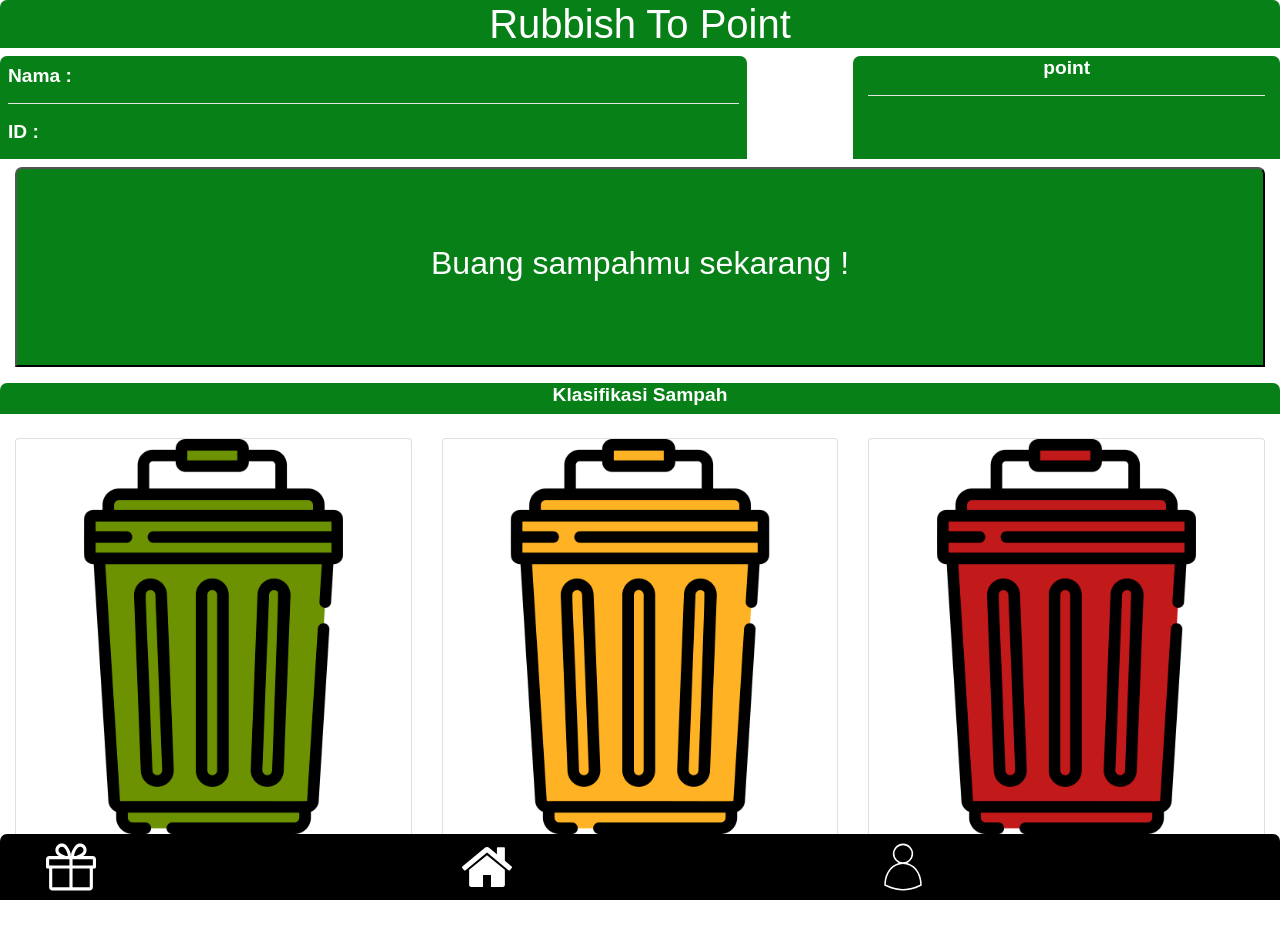
==== index.html @ 6f037712 "upload all and migrate" ====
<!DOCTYPE html>
<html lang="en">
<head>
    <meta charset="UTF-8">
    <meta name="viewport" content="width=device-width, initial-scale=1.0">
    <meta name="description" content="Hello World">
    <meta name="theme-color" content="black"/>
    <meta name="apple-mobile-web-app-status-bar-style" content="black">
    <meta name="msapplication-TileImage" content="assets/img/trash_green.png">
    <meta name="apple-mobile-web-app-title" content="RTP">
    <meta name="apple-mobile-web-app-capable" content="yes">
    <meta name="apple-mobile-web-app-status-bar-style" content="black">
    <link rel="apple-touch-icon" href="assets/img/gift.png">
    <link rel="manifest" href="manifest.json">
    <title>Home</title>
    <script src="https://cdnjs.cloudflare.com/ajax/libs/jquery/3.4.1/jquery.min.js"></script>
    <script src="./src/js/all.js"></script>
    <link rel="stylesheet" href="https://maxcdn.bootstrapcdn.com/bootstrap/4.4.1/css/bootstrap.min.css">
    <link rel="stylesheet" href="all.css">
    <!-- <style>
    .green{
        background-color:#078117;
        border-radius: 7px;
    }
    </style> -->
    <script>
        function tab_sampah(){
            window.location.href="question_page.html"
        }
        function organik(){
            alert("organik")
        }
        function anorganik(){
            alert("anorganikk")
        }
        function b3(){
            alert("b3")
        }
        $(document).ready(()=>{
            // console.log(user)
            $.ajax({
                type:"GET",
                url:"https://rtp-v1.glitch.me/list?email="+window.localStorage.getItem('email'),
                success:(res)=>{
                    if(res != null){
                        $("#poin").append(res.poin)
                        $("#name").append(res.username)
                        $("#rtp").append(res.id)
                        $("#email").append(res.email)
                        $("#telp").append(res.telephone)
                    }else{
                        $("#pembuka").html(
                            "<div class='col-12 radius_green p-2'>"+
                            '<h5 style="width: 10rem" id="name">Selamat Datang</h5>'+
                            "</div>"
                        )
                    }
                },
                error:()=>{
                    console.log("error")
                }
            })
        })
    </script>
</head>
<body>
    <header>
        <!-- <nav class="navbar navbar-light green"> -->
            <h1 class="radius_green text-center text-white">Rubbish To Point</h1>
        <!-- </nav> -->
    </header>
    <div class="container-fluid text-white pb-5 mb-4">
        <div id="pembuka">
        <div class="row mt-2">
            <div class="col-7 radius_green p-2">
                <!-- <img class="col-4 p-0 align-middle" src="assets/img/avatar.jpg" alt="avatar" style="width: 50px; height: 50px; border-radius: 50%;"> -->
                <!-- <div class="col-8 d-inline-block align-middle"> -->
                    <h5 style="width: 10rem" id='name'>Nama : </h5><hr class="bg-white col-12 p-0">
                    <h5 id='rtp'>ID : </h5>
                <!-- </div> -->
            </div>
            <div class="col-4 text-center radius_green ml-auto">
                <h5>point</h5>
                <hr class="bg-white col-12 p-0">
                <h6 id='poin'></h6>
            </div>
        </div>
        </div>
        <div class="row mt-2">
            <div class="col-12 text-center">
                <button class="radius_green w-100" style="height: 200px;" onclick="return tab_sampah()"><h2 class=" mx-auto text-white">Buang sampahmu sekarang !</h2></button>
            </div>
            <div class="row mt-3">
            </div>
        </div>
        <div class="row mt-3">
            <div class="col-12 radius_green">
                <h5 class="text-center">Klasifikasi Sampah</h5>
            </div>
            <div class="col-4 pt-4">
                <a href="organik.html">
                    <div class="card">
                        <img class="card-img-top" src="./assets/img/trash_green.svg" alt="Card image cap">
                        <div class="card-title">
                            <h5 class="card-text text-center text-dark">Organik</h5>
                        </div>
                    </div>
                </a>
            </div>
            <div class="col-4 pt-4">
                <a href="anor.html">
                    <div class="card">
                        <img class="card-img-top" src="./assets/img/trash_yellow.svg" alt="Card image cap">
                        <div class="card-title">
                            <h5 class="card-text text-center text-dark">Anorganik</h5>
                        </div>
                    </div>
                </a>
            </div>
            <div class="col-4 pt-4">
                <a href="btiga.html">
                    <div class="card">
                        <img class="card-img-top" src="./assets/img/trash_red.svg" alt="Card image cap">
                        <div class="card-title">
                            <h5 class="card-text text-center text-dark">B3</h5>
                        </div>
                    </div>
                </a>
            </div>
        </div>
        <nav class="navbar navbar-expand-sm navbar-light radius_green fixed-bottom" style="background-color: black;">
            <div class="row w-100 ml-auto">
                <div class="col-4">
                    <a href="prize-page.html"><img src="./assets/img/gift.svg" style="width: 50px; height: 50px;" alt="image"></a>
                </div>
                <div class="col-4">
                    <a href="index.html"><img src="./assets/img/home.svg" style="width: 50px; height: 50px;" alt="image"></a>
                </div>
                <div class="col-4">
                    <a href="account-page.html"><img src="./assets/img/person.svg" style="width: 50px; height: 50px;" alt="image"></a>
                </div>
            </div>
        </nav>
    </div>
<!-- <script src="https://code.jquery.com/jquery-3.2.1.slim.min.js" integrity="sha384-KJ3o2DKtIkvYIK3UENzmM7KCkRr/rE9/Qpg6aAZGJwFDMVNA/GpGFF93hXpG5KkN" crossorigin="anonymous"></script> -->
<script src="src/js/app.js"></script>
<script src="https://cdnjs.cloudflare.com/ajax/libs/popper.js/1.12.9/umd/popper.min.js" integrity="sha384-ApNbgh9B+Y1QKtv3Rn7W3mgPxhU9K/ScQsAP7hUibX39j7fakFPskvXusvfa0b4Q" crossorigin="anonymous"></script>
<script src="https://maxcdn.bootstrapcdn.com/bootstrap/4.4.1/js/bootstrap.min.js" integrity="sha384-wfSDF2E50Y2D1uUdj0O3uMBJnjuUD4Ih7YwaYd1iqfktj0Uod8GCExl3Og8ifwB6" crossorigin="anonymous"></script>
</body>
</html>
---- all.css ----
.green{
    height: 40px;
    width: 100%;
    background-color: #078117;
    color: white;
    position: fixed;
    top: 0;
    z-index: 99;
}
.green2{
    background-color: #078117;
    width: 100%;
    font-size: x-large;
    text-align: justify;
}
.green3{
    background-color: #078117;
    height: 30px;
    width: 150px;
    font-size: large;
    text-align: center;
}
.green4{
    background-color: #078117;
    height: 150px;
    width: 100% ;
    font-size: medium;
}
.container{
    font-size: larger;
    position: absolute;
    top: 100px;
}
h5 {
    font-weight: bold;
    font-size: larger;
}
.radius_green{
    background-color:#078117;
    border-radius: 7px 7px 0 0;
}

.mapboxgl-popup {
    max-width: 200px;
}

.mapboxgl-popup-content {
    text-align: center;
    font-family: 'Open Sans', sans-serif;
}
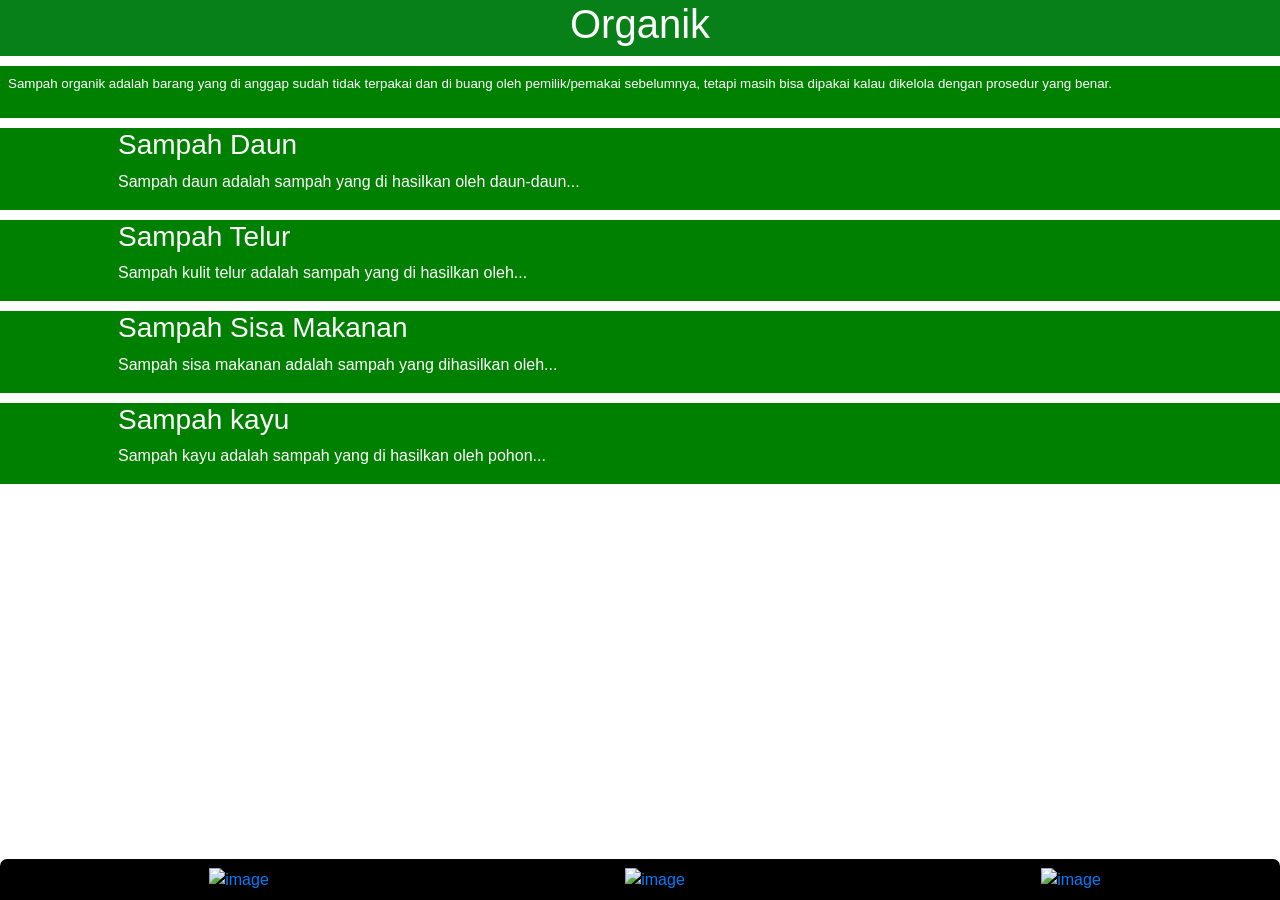
==== commit 610fb3f2: "fixed file" ====
--- a/index.html
+++ b/index.html
@@ -1,150 +1,79 @@
 <!DOCTYPE html>
 <html lang="en">
+
 <head>
     <meta charset="UTF-8">
     <meta name="viewport" content="width=device-width, initial-scale=1.0">
-    <meta name="description" content="Hello World">
-    <meta name="theme-color" content="black"/>
-    <meta name="apple-mobile-web-app-status-bar-style" content="black">
-    <meta name="msapplication-TileImage" content="assets/img/trash_green.png">
-    <meta name="apple-mobile-web-app-title" content="RTP">
-    <meta name="apple-mobile-web-app-capable" content="yes">
-    <meta name="apple-mobile-web-app-status-bar-style" content="black">
-    <link rel="apple-touch-icon" href="assets/img/gift.png">
-    <link rel="manifest" href="manifest.json">
-    <title>Home</title>
-    <script src="https://cdnjs.cloudflare.com/ajax/libs/jquery/3.4.1/jquery.min.js"></script>
-    <script src="./src/js/all.js"></script>
-    <link rel="stylesheet" href="https://maxcdn.bootstrapcdn.com/bootstrap/4.4.1/css/bootstrap.min.css">
-    <link rel="stylesheet" href="all.css">
-    <!-- <style>
-    .green{
-        background-color:#078117;
-        border-radius: 7px;
-    }
-    </style> -->
-    <script>
-        function tab_sampah(){
-            window.location.href="question_page.html"
-        }
-        function organik(){
-            alert("organik")
-        }
-        function anorganik(){
-            alert("anorganikk")
-        }
-        function b3(){
-            alert("b3")
-        }
-        $(document).ready(()=>{
-            // console.log(user)
-            $.ajax({
-                type:"GET",
-                url:"https://rtp-v1.glitch.me/list?email="+window.localStorage.getItem('email'),
-                success:(res)=>{
-                    if(res != null){
-                        $("#poin").append(res.poin)
-                        $("#name").append(res.username)
-                        $("#rtp").append(res.id)
-                        $("#email").append(res.email)
-                        $("#telp").append(res.telephone)
-                    }else{
-                        $("#pembuka").html(
-                            "<div class='col-12 radius_green p-2'>"+
-                            '<h5 style="width: 10rem" id="name">Selamat Datang</h5>'+
-                            "</div>"
-                        )
-                    }
-                },
-                error:()=>{
-                    console.log("error")
-                }
-            })
-        })
-    </script>
+    <meta http-equiv="X-UA-Compatible" content="ie=edge">
+    <link rel="stylesheet" href="https://stackpath.bootstrapcdn.com/bootstrap/4.4.1/css/bootstrap.min.css">
+    <link rel="stylesheet" href="./css/style.css">
+    <title>Organik</title>
 </head>
-<body>
-    <header>
+
+<body style="margin: 0px">
+    <div class="nav-bar">
         <!-- <nav class="navbar navbar-light green"> -->
-            <h1 class="radius_green text-center text-white">Rubbish To Point</h1>
+        <h1 class="radius_green">Organik</h1>
         <!-- </nav> -->
-    </header>
-    <div class="container-fluid text-white pb-5 mb-4">
-        <div id="pembuka">
-        <div class="row mt-2">
-            <div class="col-7 radius_green p-2">
-                <!-- <img class="col-4 p-0 align-middle" src="assets/img/avatar.jpg" alt="avatar" style="width: 50px; height: 50px; border-radius: 50%;"> -->
-                <!-- <div class="col-8 d-inline-block align-middle"> -->
-                    <h5 style="width: 10rem" id='name'>Nama : </h5><hr class="bg-white col-12 p-0">
-                    <h5 id='rtp'>ID : </h5>
-                <!-- </div> -->
+    </div c>
+    <div class="container-fluid mb-3 pb-5" style="padding: 0; padding-top: 66px;">
+        <div class="row organik1">
+            <p>Sampah organik adalah barang yang di anggap sudah tidak terpakai dan di buang
+                oleh pemilik/pemakai sebelumnya, tetapi masih bisa dipakai kalau dikelola dengan prosedur yang benar.
+            </p>
+        </div>
+        <div class="wrn d-flex" style="margin-top: 10px;">
+            <div class="image-holder" style="width: 130px">
+                <img src="./assets/sampah-daun (1).svg" alt="" style="max-width: 100%; height: 120px;">
             </div>
-            <div class="col-4 text-center radius_green ml-auto">
-                <h5>point</h5>
-                <hr class="bg-white col-12 p-0">
-                <h6 id='poin'></h6>
+            <div class="desc" style="width: 100%;">
+                <h3>Sampah Daun</h3>
+                <p>Sampah daun adalah sampah yang di hasilkan oleh daun-daun...</p>
             </div>
         </div>
-        </div>
-        <div class="row mt-2">
-            <div class="col-12 text-center">
-                <button class="radius_green w-100" style="height: 200px;" onclick="return tab_sampah()"><h2 class=" mx-auto text-white">Buang sampahmu sekarang !</h2></button>
+        <div class="wrn d-flex" style="margin-top: 10px;">
+            <div class="image-holder" style="width: 130px">
+                <img src="./assets/sampah-telur.svg" alt="" style="max-width: 100%; height: 120px;">
             </div>
-            <div class="row mt-3">
+            <div class="desc" style="width: 100%;">
+                <h3>Sampah Telur</h3>
+                <p>Sampah kulit telur adalah sampah yang di hasilkan oleh...</p>
             </div>
         </div>
-        <div class="row mt-3">
-            <div class="col-12 radius_green">
-                <h5 class="text-center">Klasifikasi Sampah</h5>
+        <div class="wrn d-flex" style="margin-top: 10px;">
+            <div class="image-holder" style="width: 130px">
+                <img src="./assets/sampah-sisa-makanan.svg" alt="" style="max-width: 100%; height: 120px;">
             </div>
-            <div class="col-4 pt-4">
-                <a href="organik.html">
-                    <div class="card">
-                        <img class="card-img-top" src="./assets/img/trash_green.svg" alt="Card image cap">
-                        <div class="card-title">
-                            <h5 class="card-text text-center text-dark">Organik</h5>
-                        </div>
-                    </div>
-                </a>
-            </div>
-            <div class="col-4 pt-4">
-                <a href="anor.html">
-                    <div class="card">
-                        <img class="card-img-top" src="./assets/img/trash_yellow.svg" alt="Card image cap">
-                        <div class="card-title">
-                            <h5 class="card-text text-center text-dark">Anorganik</h5>
-                        </div>
-                    </div>
-                </a>
-            </div>
-            <div class="col-4 pt-4">
-                <a href="btiga.html">
-                    <div class="card">
-                        <img class="card-img-top" src="./assets/img/trash_red.svg" alt="Card image cap">
-                        <div class="card-title">
-                            <h5 class="card-text text-center text-dark">B3</h5>
-                        </div>
-                    </div>
-                </a>
+            <div class="desc" style="width: 100%;">
+                <h3>Sampah Sisa Makanan</h3>
+                <p>Sampah sisa makanan adalah sampah yang dihasilkan oleh...</p>
             </div>
         </div>
-        <nav class="navbar navbar-expand-sm navbar-light radius_green fixed-bottom" style="background-color: black;">
-            <div class="row w-100 ml-auto">
-                <div class="col-4">
-                    <a href="prize-page.html"><img src="./assets/img/gift.svg" style="width: 50px; height: 50px;" alt="image"></a>
-                </div>
-                <div class="col-4">
-                    <a href="index.html"><img src="./assets/img/home.svg" style="width: 50px; height: 50px;" alt="image"></a>
-                </div>
-                <div class="col-4">
-                    <a href="account-page.html"><img src="./assets/img/person.svg" style="width: 50px; height: 50px;" alt="image"></a>
-                </div>
+        <div class="wrn d-flex" style="margin-top: 10px;">
+            <div class="image-holder" style="width: 130px">
+                <img src="./assets/sampah-kayu.svg" alt="" style="max-width: 100%; height: 120px;">
             </div>
-        </nav>
+            <div class="desc" style="width: 100%;">
+                <h3>Sampah kayu</h3>
+                <p>Sampah kayu adalah sampah yang di hasilkan oleh pohon...</p>
+            </div>
+        </div>
     </div>
-<!-- <script src="https://code.jquery.com/jquery-3.2.1.slim.min.js" integrity="sha384-KJ3o2DKtIkvYIK3UENzmM7KCkRr/rE9/Qpg6aAZGJwFDMVNA/GpGFF93hXpG5KkN" crossorigin="anonymous"></script> -->
-<script src="src/js/app.js"></script>
-<script src="https://cdnjs.cloudflare.com/ajax/libs/popper.js/1.12.9/umd/popper.min.js" integrity="sha384-ApNbgh9B+Y1QKtv3Rn7W3mgPxhU9K/ScQsAP7hUibX39j7fakFPskvXusvfa0b4Q" crossorigin="anonymous"></script>
-<script src="https://maxcdn.bootstrapcdn.com/bootstrap/4.4.1/js/bootstrap.min.js" integrity="sha384-wfSDF2E50Y2D1uUdj0O3uMBJnjuUD4Ih7YwaYd1iqfktj0Uod8GCExl3Og8ifwB6" crossorigin="anonymous"></script>
+    
+    <nav class="navbar navbar-expand-sm navbar-light radius_green fixed-bottom" style="background-color: black; width: 100%;">
+        <div class="row w-100 ml-auto">
+            <div class="col-4">
+                <a href="prize-page.html"><img src="./assets/gift.svg" style="width: 50px; height: 50px;" alt="image"></a>
+            </div>
+            <div class="col-4">
+                <a href="index.html"><img src="./assets/home.svg" style="width: 50px; height: 50px;" alt="image"></a>
+            </div>
+            <div class="col-4">
+                <a href="account-page.html"><img src="./assets/person.svg" style="width: 50px; height: 50px;" alt="image"></a>
+            </div>
+        </div>
+    </nav>
+</div>
 </body>
+
 </html>
--- a/css/style.css
+++ b/css/style.css
@@ -0,0 +1,34 @@
+.organik1 {
+    background-color: green;
+    width: 100%;
+    padding: 8px;
+    color: white;
+    box-sizing: border-box;
+    margin-top: 16px;
+    font-size: smaller;
+    margin: 0;
+}
+
+.wrn {
+    background-color: green;
+    color: white;
+}
+
+.radius_green{
+    border-radius: 7px 7px 0 0;
+    color: white;
+    padding-bottom: 8px;
+    width: 200px;
+    margin: 0 auto;
+    text-align: center;
+}
+
+.nav-bar {
+    background-color:#078117;
+    top: 0;
+    z-index: 99;
+    position: fixed;
+    left: 0;
+    width: 100%;
+}
+
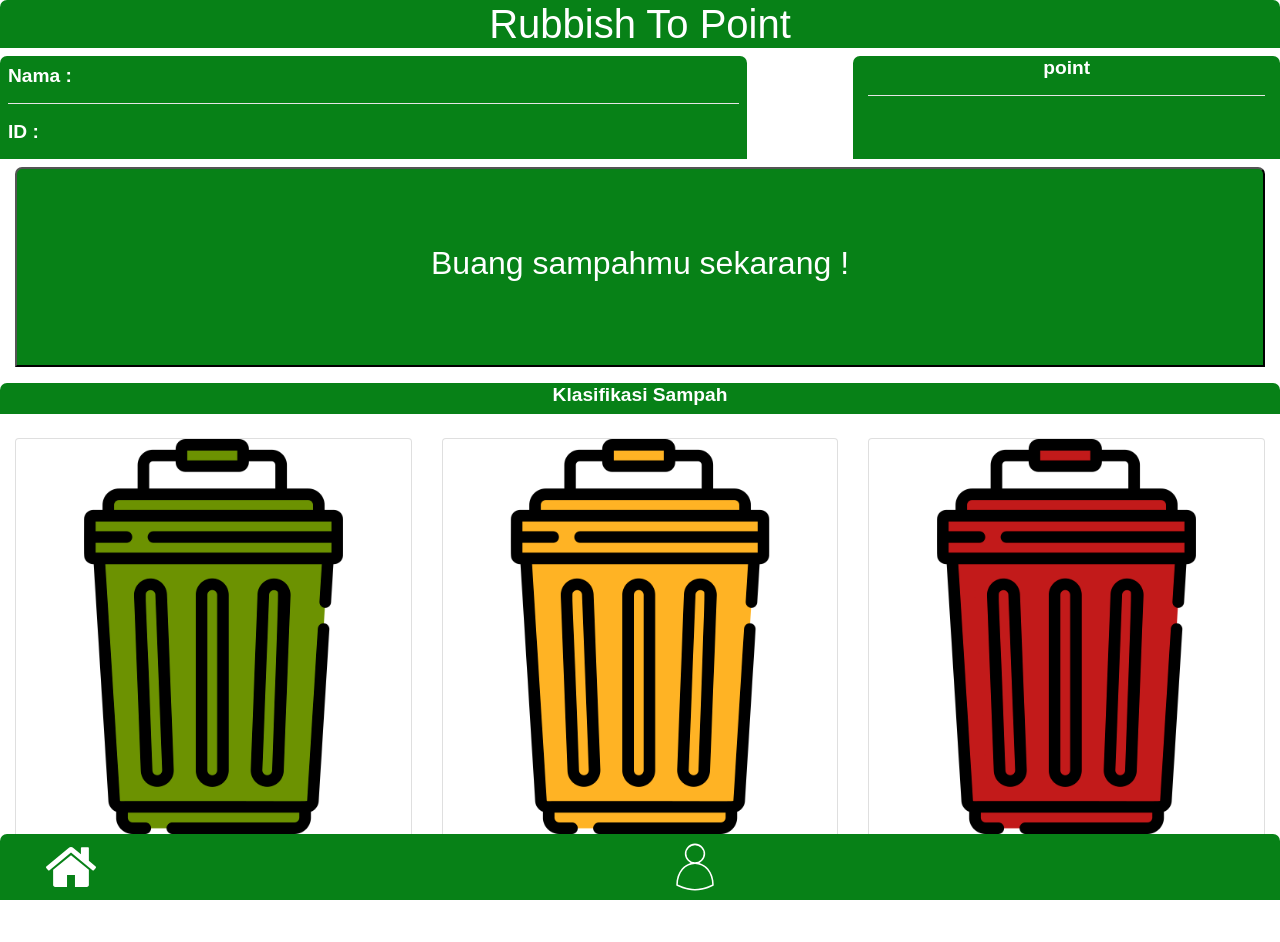
==== commit 5a05cd46: "disabled fiture" ====
--- a/index.html
+++ b/index.html
@@ -1,79 +1,150 @@
 <!DOCTYPE html>
 <html lang="en">
-
 <head>
     <meta charset="UTF-8">
     <meta name="viewport" content="width=device-width, initial-scale=1.0">
-    <meta http-equiv="X-UA-Compatible" content="ie=edge">
-    <link rel="stylesheet" href="https://stackpath.bootstrapcdn.com/bootstrap/4.4.1/css/bootstrap.min.css">
-    <link rel="stylesheet" href="./css/style.css">
-    <title>Organik</title>
+    <meta name="description" content="Hello World">
+    <meta name="theme-color" content="black"/>
+    <meta name="apple-mobile-web-app-status-bar-style" content="black">
+    <meta name="msapplication-TileImage" content="assets/img/trash_green.png">
+    <meta name="apple-mobile-web-app-title" content="RTP">
+    <meta name="apple-mobile-web-app-capable" content="yes">
+    <meta name="apple-mobile-web-app-status-bar-style" content="black">
+    <link rel="apple-touch-icon" href="assets/img/gift.png">
+    <link rel="manifest" href="manifest.json">
+    <title>Home</title>
+    <script src="https://cdnjs.cloudflare.com/ajax/libs/jquery/3.4.1/jquery.min.js"></script>
+    <script src="./src/js/all.js"></script>
+    <link rel="stylesheet" href="https://maxcdn.bootstrapcdn.com/bootstrap/4.4.1/css/bootstrap.min.css">
+    <link rel="stylesheet" href="all.css">
+    <!-- <style>
+    .green{
+        background-color:#078117;
+        border-radius: 7px;
+    }
+    </style> -->
+    <script>
+        function tab_sampah(){
+            window.location.href="question_page.html"
+        }
+        function organik(){
+            alert("organik")
+        }
+        function anorganik(){
+            alert("anorganikk")
+        }
+        function b3(){
+            alert("b3")
+        }
+        $(document).ready(()=>{
+            // console.log(user)
+            $.ajax({
+                type:"GET",
+                url:"https://rtp-v1.glitch.me/list?email="+window.localStorage.getItem('email'),
+                success:(res)=>{
+                    if(res != null){
+                        $("#poin").append(res.poin)
+                        $("#name").append(res.username)
+                        $("#rtp").append(res.id)
+                        $("#email").append(res.email)
+                        $("#telp").append(res.telephone)
+                    }else{
+                        $("#pembuka").html(
+                            "<div class='col-12 radius_green p-2'>"+
+                            '<h5 style="width: 10rem" id="name">Selamat Datang</h5>'+
+                            "</div>"
+                        )
+                    }
+                },
+                error:()=>{
+                    console.log("error")
+                }
+            })
+        })
+    </script>
 </head>
-
-<body style="margin: 0px">
-    <div class="nav-bar">
+<body>
+    <header>
         <!-- <nav class="navbar navbar-light green"> -->
-        <h1 class="radius_green">Organik</h1>
+            <h1 class="radius_green text-center text-white">Rubbish To Point</h1>
         <!-- </nav> -->
-    </div c>
-    <div class="container-fluid mb-3 pb-5" style="padding: 0; padding-top: 66px;">
-        <div class="row organik1">
-            <p>Sampah organik adalah barang yang di anggap sudah tidak terpakai dan di buang
-                oleh pemilik/pemakai sebelumnya, tetapi masih bisa dipakai kalau dikelola dengan prosedur yang benar.
-            </p>
-        </div>
-        <div class="wrn d-flex" style="margin-top: 10px;">
-            <div class="image-holder" style="width: 130px">
-                <img src="./assets/sampah-daun (1).svg" alt="" style="max-width: 100%; height: 120px;">
+    </header>
+    <div class="container-fluid text-white pb-5 mb-4">
+        <div id="pembuka">
+        <div class="row mt-2">
+            <div class="col-7 radius_green p-2">
+                <!-- <img class="col-4 p-0 align-middle" src="assets/img/avatar.jpg" alt="avatar" style="width: 50px; height: 50px; border-radius: 50%;"> -->
+                <!-- <div class="col-8 d-inline-block align-middle"> -->
+                    <h5 style="width: 10rem" id='name'>Nama : </h5><hr class="bg-white col-12 p-0">
+                    <h5 id='rtp'>ID : </h5>
+                <!-- </div> -->
             </div>
-            <div class="desc" style="width: 100%;">
-                <h3>Sampah Daun</h3>
-                <p>Sampah daun adalah sampah yang di hasilkan oleh daun-daun...</p>
+            <div class="col-4 text-center radius_green ml-auto">
+                <h5>point</h5>
+                <hr class="bg-white col-12 p-0">
+                <h6 id='poin'></h6>
             </div>
         </div>
-        <div class="wrn d-flex" style="margin-top: 10px;">
-            <div class="image-holder" style="width: 130px">
-                <img src="./assets/sampah-telur.svg" alt="" style="max-width: 100%; height: 120px;">
+        </div>
+        <div class="row mt-2">
+            <div class="col-12 text-center">
+                <button class="radius_green w-100" style="height: 200px;" onclick="return tab_sampah()"><h2 class=" mx-auto text-white">Buang sampahmu sekarang !</h2></button>
             </div>
-            <div class="desc" style="width: 100%;">
-                <h3>Sampah Telur</h3>
-                <p>Sampah kulit telur adalah sampah yang di hasilkan oleh...</p>
+            <div class="row mt-3">
             </div>
         </div>
-        <div class="wrn d-flex" style="margin-top: 10px;">
-            <div class="image-holder" style="width: 130px">
-                <img src="./assets/sampah-sisa-makanan.svg" alt="" style="max-width: 100%; height: 120px;">
+        <div class="row mt-3">
+            <div class="col-12 radius_green">
+                <h5 class="text-center">Klasifikasi Sampah</h5>
             </div>
-            <div class="desc" style="width: 100%;">
-                <h3>Sampah Sisa Makanan</h3>
-                <p>Sampah sisa makanan adalah sampah yang dihasilkan oleh...</p>
+            <div class="col-4 pt-4">
+                <a href="organik.html">
+                    <div class="card">
+                        <img class="card-img-top" src="./assets/img/trash_green.svg" alt="Card image cap">
+                        <div class="card-title">
+                            <h5 class="card-text text-center text-dark">Organik</h5>
+                        </div>
+                    </div>
+                </a>
+            </div>
+            <div class="col-4 pt-4">
+                <a href="anor.html">
+                    <div class="card">
+                        <img class="card-img-top" src="./assets/img/trash_yellow.svg" alt="Card image cap">
+                        <div class="card-title">
+                            <h5 class="card-text text-center text-dark">Anorganik</h5>
+                        </div>
+                    </div>
+                </a>
+            </div>
+            <div class="col-4 pt-4">
+                <a href="btiga.html">
+                    <div class="card">
+                        <img class="card-img-top" src="./assets/img/trash_red.svg" alt="Card image cap">
+                        <div class="card-title">
+                            <h5 class="card-text text-center text-dark">B3</h5>
+                        </div>
+                    </div>
+                </a>
             </div>
         </div>
-        <div class="wrn d-flex" style="margin-top: 10px;">
-            <div class="image-holder" style="width: 130px">
-                <img src="./assets/sampah-kayu.svg" alt="" style="max-width: 100%; height: 120px;">
+        <nav class="navbar navbar-expand-sm navbar-light radius_green fixed-bottom" style="background-color: #078117;">
+            <div class="row w-100 ml-auto">
+                <!-- <div class="col-4"> -->
+                    <!-- <a href="#"><img src="./assets/img/gift.svg" style="width: 50px; height: 50px;" alt="image"></a> -->
+                <!-- </div> -->
+                <div class="col-6">
+                    <a href="index.html"><img src="./assets/img/home.svg" style="width: 50px; height: 50px;" alt="image"></a>
+                </div>
+                <div class="col-6">
+                    <a href="account-page.html"><img src="./assets/img/person.svg" style="width: 50px; height: 50px;" alt="image"></a>
+                </div>
             </div>
-            <div class="desc" style="width: 100%;">
-                <h3>Sampah kayu</h3>
-                <p>Sampah kayu adalah sampah yang di hasilkan oleh pohon...</p>
-            </div>
-        </div>
+        </nav>
     </div>
-    
-    <nav class="navbar navbar-expand-sm navbar-light radius_green fixed-bottom" style="background-color: black; width: 100%;">
-        <div class="row w-100 ml-auto">
-            <div class="col-4">
-                <a href="prize-page.html"><img src="./assets/gift.svg" style="width: 50px; height: 50px;" alt="image"></a>
-            </div>
-            <div class="col-4">
-                <a href="index.html"><img src="./assets/home.svg" style="width: 50px; height: 50px;" alt="image"></a>
-            </div>
-            <div class="col-4">
-                <a href="account-page.html"><img src="./assets/person.svg" style="width: 50px; height: 50px;" alt="image"></a>
-            </div>
-        </div>
-    </nav>
-</div>
+<!-- <script src="https://code.jquery.com/jquery-3.2.1.slim.min.js" integrity="sha384-KJ3o2DKtIkvYIK3UENzmM7KCkRr/rE9/Qpg6aAZGJwFDMVNA/GpGFF93hXpG5KkN" crossorigin="anonymous"></script> -->
+<script src="src/js/app.js"></script>
+<script src="https://cdnjs.cloudflare.com/ajax/libs/popper.js/1.12.9/umd/popper.min.js" integrity="sha384-ApNbgh9B+Y1QKtv3Rn7W3mgPxhU9K/ScQsAP7hUibX39j7fakFPskvXusvfa0b4Q" crossorigin="anonymous"></script>
+<script src="https://maxcdn.bootstrapcdn.com/bootstrap/4.4.1/js/bootstrap.min.js" integrity="sha384-wfSDF2E50Y2D1uUdj0O3uMBJnjuUD4Ih7YwaYd1iqfktj0Uod8GCExl3Og8ifwB6" crossorigin="anonymous"></script>
 </body>
-
 </html>
--- a/all.css
+++ b/all.css
@@ -0,0 +1,50 @@
+.green{
+    height: 40px;
+    width: 100%;
+    background-color: #078117;
+    color: white;
+    position: fixed;
+    top: 0;
+    z-index: 99;
+}
+.green2{
+    background-color: #078117;
+    width: 100%;
+    font-size: x-large;
+    text-align: justify;
+}
+.green3{
+    background-color: #078117;
+    height: 30px;
+    width: 150px;
+    font-size: large;
+    text-align: center;
+}
+.green4{
+    background-color: #078117;
+    height: 150px;
+    width: 100% ;
+    font-size: medium;
+}
+.container{
+    font-size: larger;
+    position: absolute;
+    top: 100px;
+}
+h5 {
+    font-weight: bold;
+    font-size: larger;
+}
+.radius_green{
+    background-color:#078117;
+    border-radius: 7px 7px 0 0;
+}
+
+.mapboxgl-popup {
+    max-width: 200px;
+}
+
+.mapboxgl-popup-content {
+    text-align: center;
+    font-family: 'Open Sans', sans-serif;
+}
